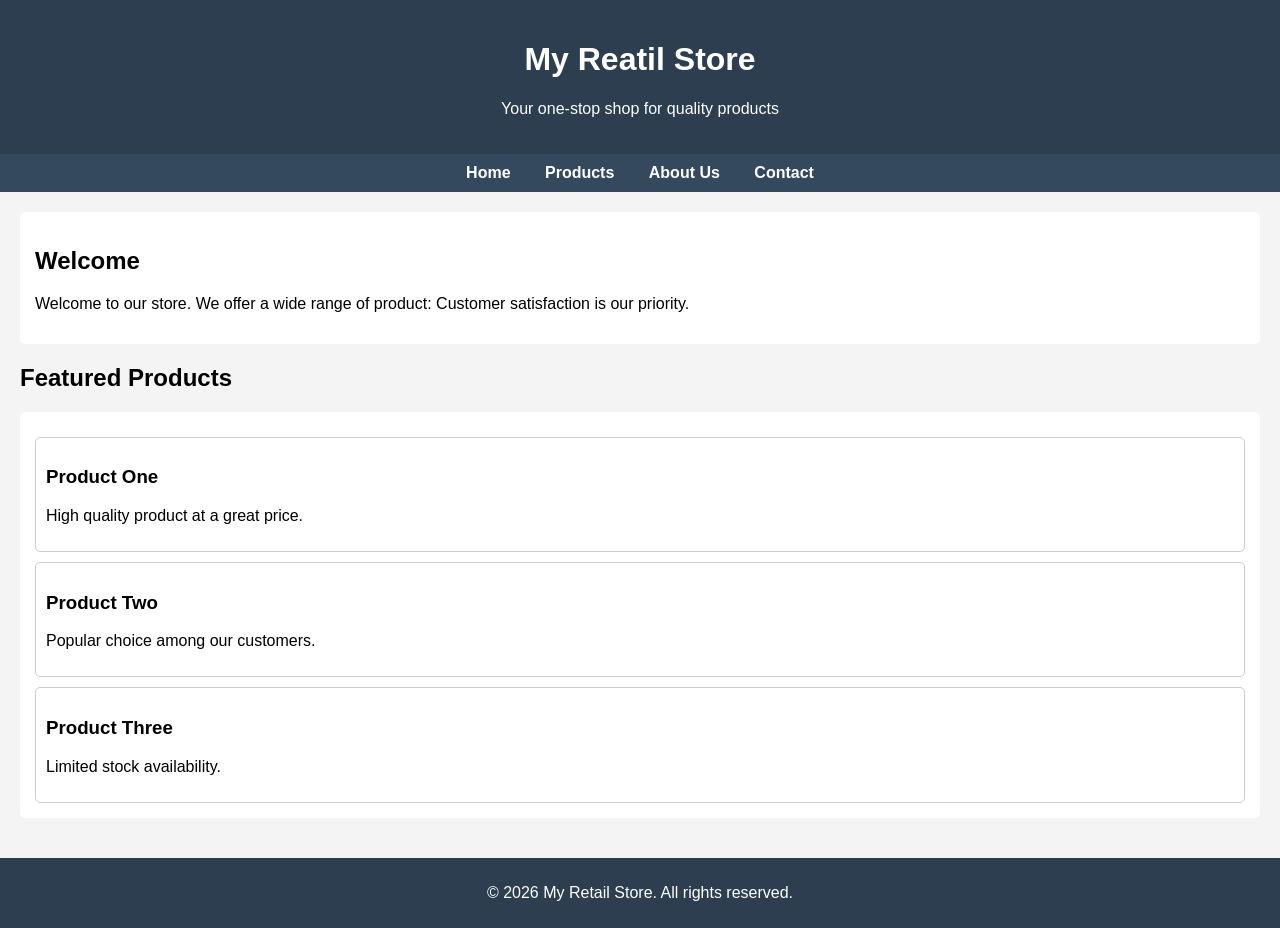
==== index.html @ ae66ef7f "Add files via upload" ====
<!DOCTYPE html>
<html lang="en">
    <head>
        <meta charset="UTF-8">
        <title>My Retail Store</title>
        <link rel="stylesheet" href="style.css">
    </head>
<body>

    <!-- Header Section-->
     <header>
        <h1>My Reatil Store</h1>
        <p>Your one-stop shop for quality products</p>
     </header>

     <!--Navigation-->
     <nav>
        <a href="#">Home</a>
        <a href="#">Products</a>
        <a href="#">About Us</a>
        <a href="#">Contact</a>
     </nav>

<!--Main Content-->
<main>

    <Section>
        <h2>Welcome</h2>
        <p>
            Welcome to our store. We offer a wide range of product:
            Customer satisfaction is our priority.
        </p>
    </Section>
    <h2>Featured Products</h2>
<section>
    <div class="product">
        <h3>Product One</h3>
        <p>High quality product at a great price.</p>
    </div>

    <div class="product">
        <h3>Product Two</h3>
        <p>Popular choice among our customers.</p>
        </div>

        <div class="product">
        <h3>Product Three</h3>
        <p>Limited stock availability.</p>
        </div>


</Section>

    </main>

    <!--Footer-->
    <Footer>
        <p>&copy; 2026 My Retail Store. All rights reserved.</p>
    </Footer>

</body>
</html>
---- style.css ----
/* Reset default browser spacing */
body {
    margin: 0;
    font-family: Arial, Helvetica, sans-serif; 
    background-color: #f4f4f4;
 }

/* Header */
header {
    background-color: #2c3e50;
    color: white;
    padding: 20px;
    text-align: center;
}

/* Navigation */
nav {
    background-color: #34495e;
    padding: 10px;
    text-align: center;
}

nav a {
    color: white;
    text-decoration: none;
    margin: 0 15px;
    font-weight: bold;
}

nav a:hover {
text-decoration: underline;
}

/* Main content */
main {
    padding: 20px;
}

/* Section */
section{
    background-color: white;
    padding: 15px;
    margin-bottom: 20px;
    border-radius: 5px;
    }

    /* Products */
    .product{
        border: 1px solid #ccc;
        padding: 10px;
        margin-top: 10px;
        border-radius: 5px;
    }

    /* Footer */
    footer{
        background-color: #2c3e50;
        color: white;
        text-align: center;
        padding: 10px;
    }
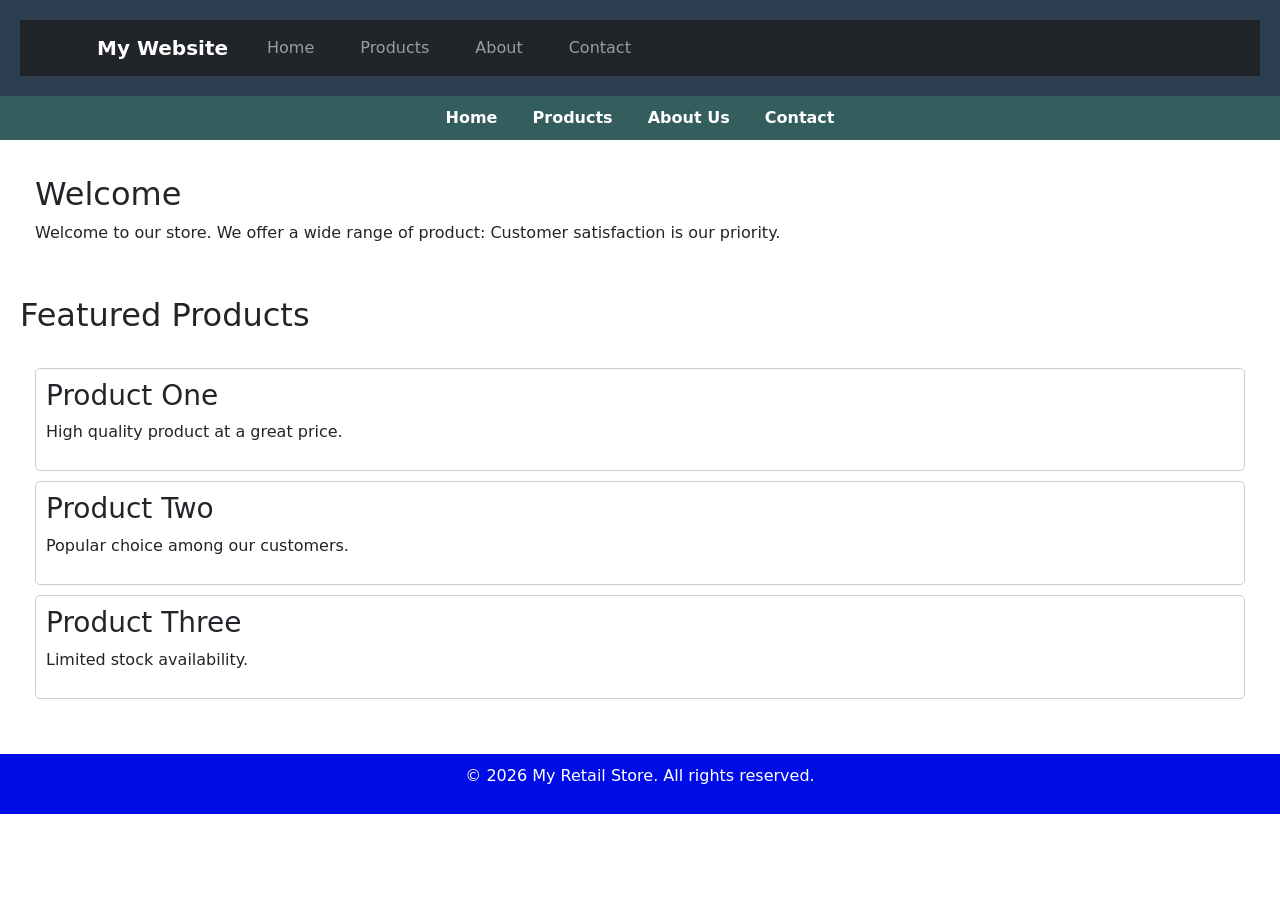
==== commit d84f2787: "Added Bootstrap framework for styling and layout"" ====
--- a/index.html
+++ b/index.html
@@ -4,21 +4,68 @@
         <meta charset="UTF-8">
         <title>My Retail Store</title>
         <link rel="stylesheet" href="style.css">
+       <!--Bootstrap CSS-->
+       <link href="https://cdn.jsdelivr.net/npm/bootstrap@5.3.0/dist/css/bootstrap.min.css" rel="stylesheet">
     </head>
 <body>
 
     <!-- Header Section-->
      <header>
-        <h1>My Reatil Store</h1>
-        <p>Your one-stop shop for quality products</p>
+        <nav class="navbar navbar-expand-lg navbar-dark bg-dark"> 
+
+        <div class="container"> 
+
+            <a class="navbar-brand" href="index.html">My Website</a> 
+
+            <button class="navbar-toggler" type="button" data-bs-toggle="collapse" data-bs-target="#navbarNav"> 
+
+                <span class="navbar-toggler-icon"></span> 
+
+            </button> 
+
+            <div class="collapse navbar-collapse" id="navbarNav"> 
+
+                <ul class="navbar-nav"> 
+
+                    <li class="nav-item"> 
+
+                        <a class="nav-link" href="index.html">Home</a> 
+
+                    </li> 
+                    <li class="nav-item"> 
+
+                        <a class="nav-link" href="products.html">Products</a> 
+
+                    </li> 
+                    <li class="nav-item"> 
+
+                        <a class="nav-link" href="about.html">About</a> 
+
+                    </li> 
+
+                    <li class="nav-item"> 
+
+                        <a class="nav-link" href="contact.html">Contact</a> 
+
+                    </li> 
+
+                </ul> 
+
+            </div> 
+
+        </div> 
+
+    </nav> 
+        </nav>
+
      </header>
 
      <!--Navigation-->
      <nav>
-        <a href="#">Home</a>
-        <a href="#">Products</a>
-        <a href="#">About Us</a>
-        <a href="#">Contact</a>
+        <a href="index.html">Home</a>
+        <a href="products.html">Products</a>
+        <a href="about.html">About Us</a>
+        <a href="contact.html">Contact</a>
      </nav>
 
 <!--Main Content-->
@@ -57,6 +104,10 @@
     <Footer>
         <p>&copy; 2026 My Retail Store. All rights reserved.</p>
     </Footer>
+<!-- Bootstrap JS and dependencies --> 
 
+<script src="https://cdn.jsdelivr.net/npm/@popperjs/core@2.11.6/dist/umd/popper.min.js"></script> 
+
+<script src="https://cdn.jsdelivr.net/npm/bootstrap@5.3.0/dist/js/bootstrap.min.js"></script> 
 </body>
 </html>
--- a/style.css
+++ b/style.css
@@ -7,7 +7,7 @@
 
 /* Header */
 header {
-    background-color: #2c3e50;
+    background-color: #2c3f50;
     color: white;
     padding: 20px;
     text-align: center;
@@ -15,7 +15,7 @@
 
 /* Navigation */
 nav {
-    background-color: #34495e;
+    background-color: #345d5e;
     padding: 10px;
     text-align: center;
 }
@@ -54,7 +54,7 @@
 
     /* Footer */
     footer{
-        background-color: #2c3e50;
+        background-color: #000ce6;
         color: white;
         text-align: center;
         padding: 10px;
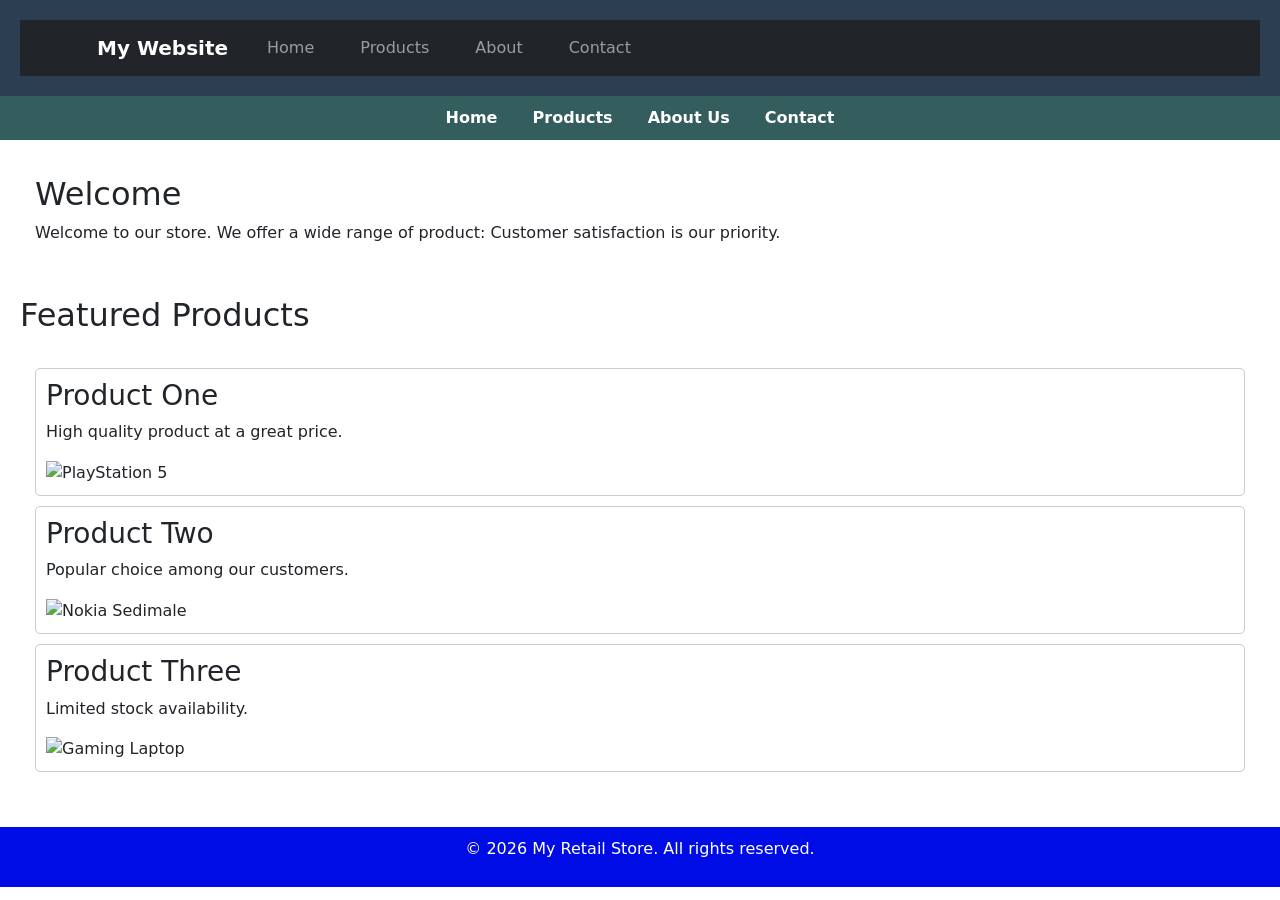
==== commit 8d478fb2: "image updates" ====
--- a/index.html
+++ b/index.html
@@ -83,16 +83,20 @@
     <div class="product">
         <h3>Product One</h3>
         <p>High quality product at a great price.</p>
+        <img src="C:\Users\lvmog\Downloads\ps5.webp" alt="PlayStation 5">
+    
     </div>
 
     <div class="product">
         <h3>Product Two</h3>
         <p>Popular choice among our customers.</p>
+        <img src="C:\Users\lvmog\Downloads\Sedimale.jpg" alt="Nokia Sedimale">
         </div>
 
         <div class="product">
         <h3>Product Three</h3>
         <p>Limited stock availability.</p>
+        <img src="C:\Users\lvmog\Downloads\Laptop.png" alt="Gaming Laptop">
         </div>
 
 
--- a/style.css
+++ b/style.css
@@ -51,6 +51,39 @@
         margin-top: 10px;
         border-radius: 5px;
     }
+table {
+    width: 100%;
+    margin-top: 50px;
+    margin-bottom: 50px;
+    border-collapse: collapse;
+    background-color: white;
+}
+
+th, td {
+    border: 1px solid #ccc;
+    padding: 12px;
+    text-align: left;
+}
+
+th {
+    background-color: #0077cc;
+    color: rgb(255, 255, 255);
+}
+
+tr:nth-child(even) {
+    background-color: #f2f2f2;
+}
+
+tr:hover {
+    background-color: #e6f2ff;
+}
+.corner-link{
+    position: absolute;
+    border-top: 10px;
+    right: 10px;
+    color: black;
+    font-size: 12px;
+}
 
     /* Footer */
     footer{
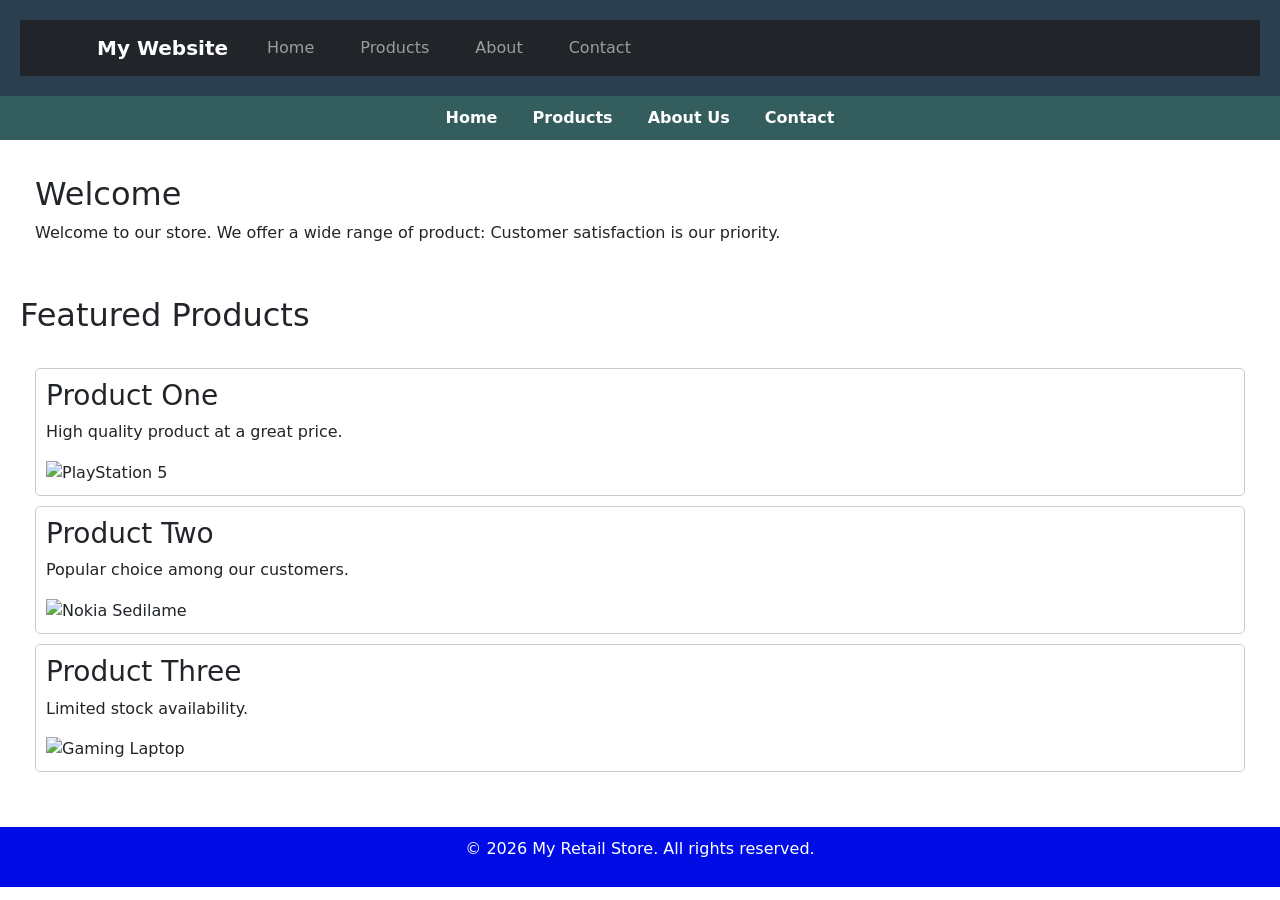
==== commit b66554cd: "update" ====
--- a/index.html
+++ b/index.html
@@ -90,13 +90,13 @@
     <div class="product">
         <h3>Product Two</h3>
         <p>Popular choice among our customers.</p>
-        <img src="C:\Users\lvmog\Downloads\Sedimale.jpg" alt="Nokia Sedimale">
+        <img src="C:\Users\lvmog\Downloads\sedilame.jpg" alt="Nokia Sedilame">
         </div>
 
         <div class="product">
         <h3>Product Three</h3>
         <p>Limited stock availability.</p>
-        <img src="C:\Users\lvmog\Downloads\Laptop.png" alt="Gaming Laptop">
+        <img src="C:\Users\lvmog\Downloads\laptop.png" alt="Gaming Laptop">
         </div>
 
 
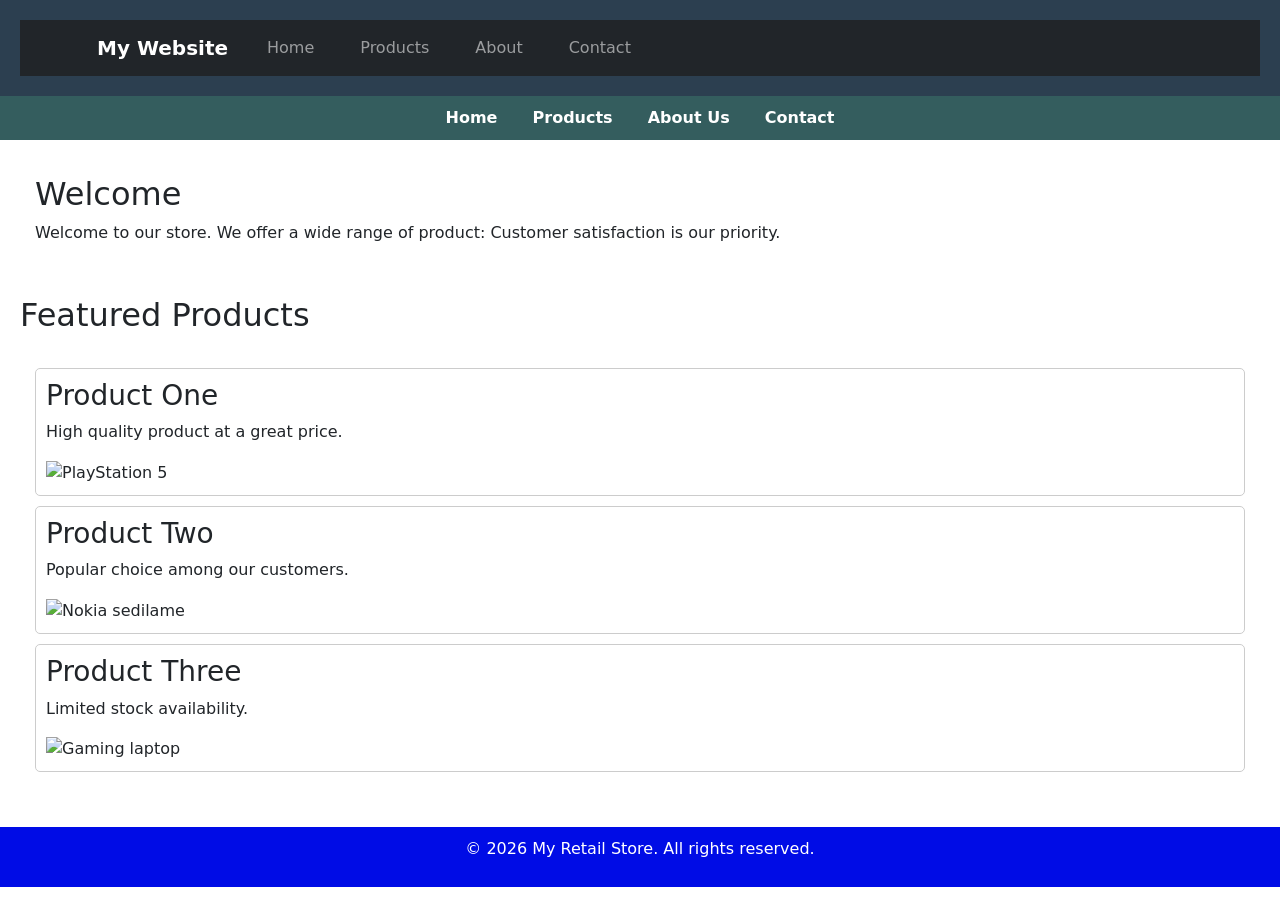
==== commit 32db40ca: "redeveloped" ====
--- a/index.html
+++ b/index.html
@@ -90,13 +90,13 @@
     <div class="product">
         <h3>Product Two</h3>
         <p>Popular choice among our customers.</p>
-        <img src="C:\Users\lvmog\Downloads\sedilame.jpg" alt="Nokia Sedilame">
+        <img src="C:\Users\lvmog\Downloads\sedilame.jpg" alt="Nokia sedilame">
         </div>
 
         <div class="product">
         <h3>Product Three</h3>
         <p>Limited stock availability.</p>
-        <img src="C:\Users\lvmog\Downloads\laptop.png" alt="Gaming Laptop">
+        <img src="C:\Users\lvmog\Downloads\laptop.png" alt="Gaming laptop">
         </div>
 
 
